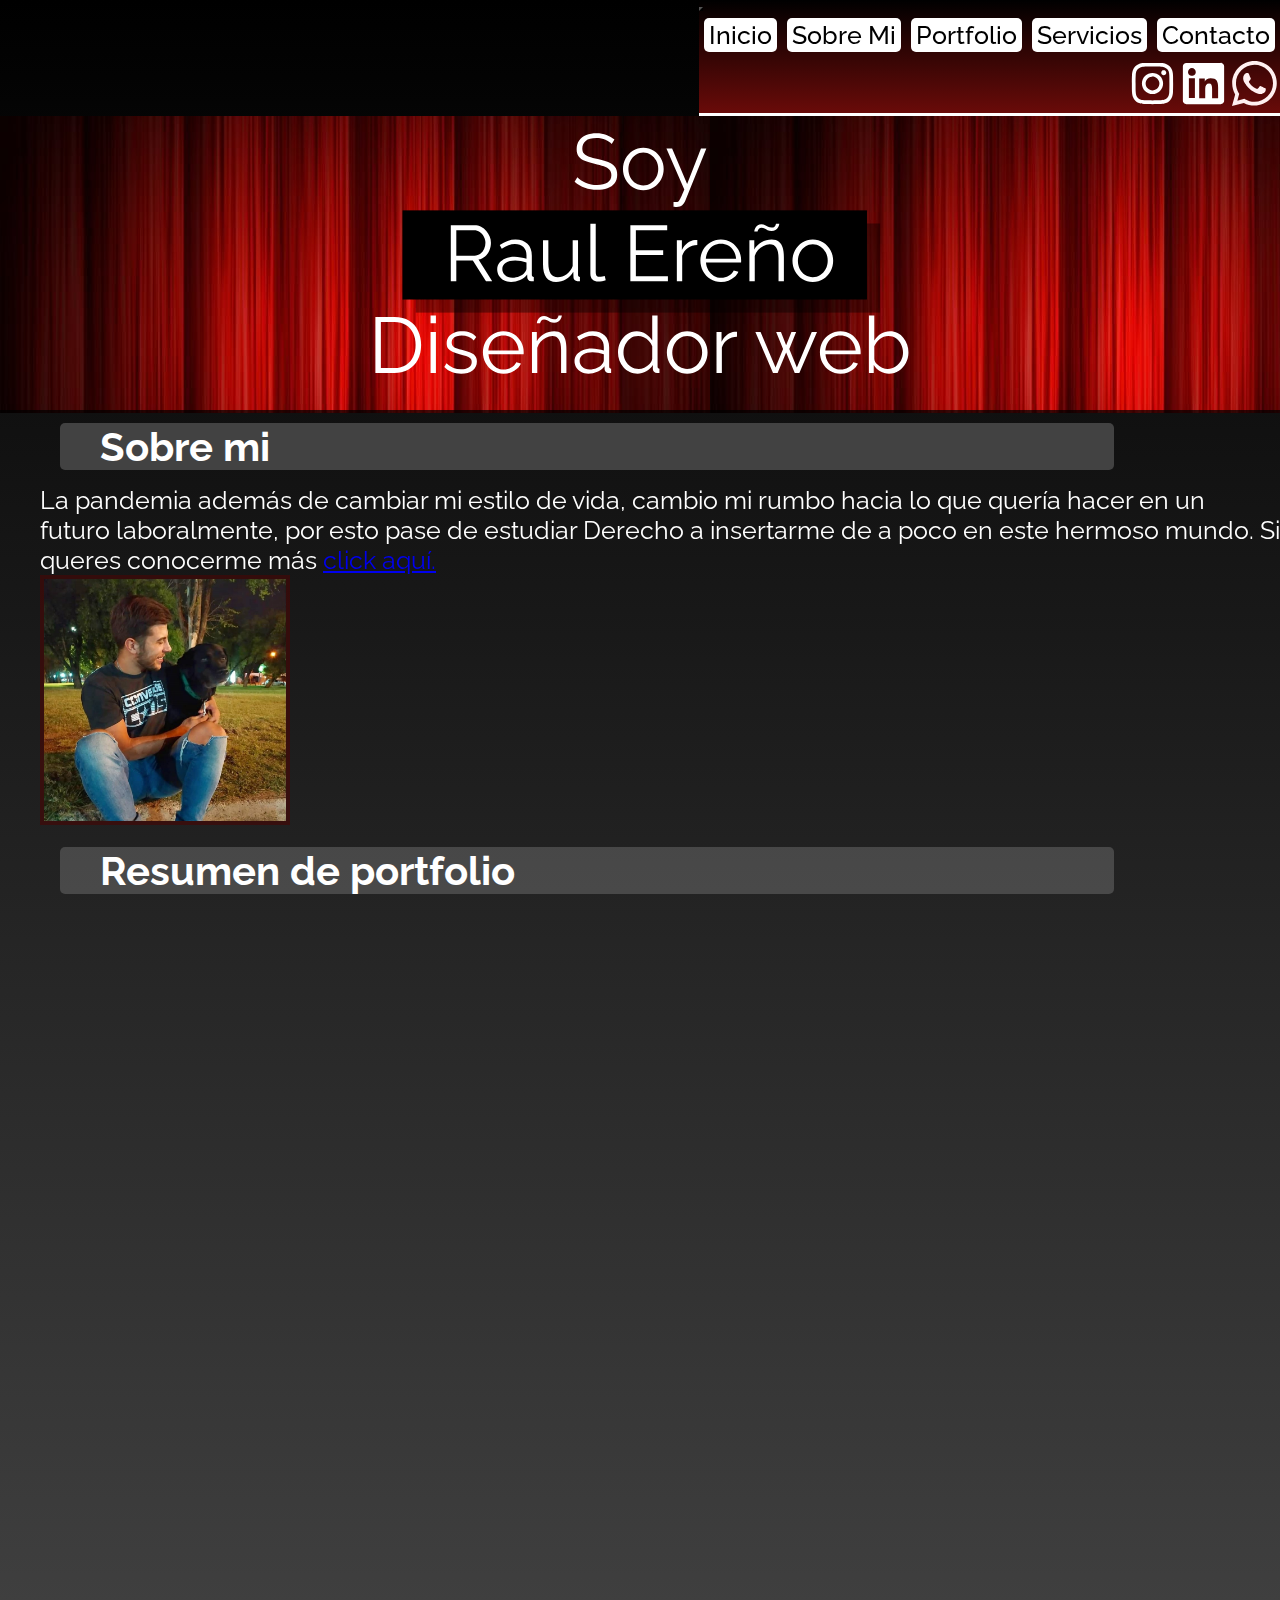
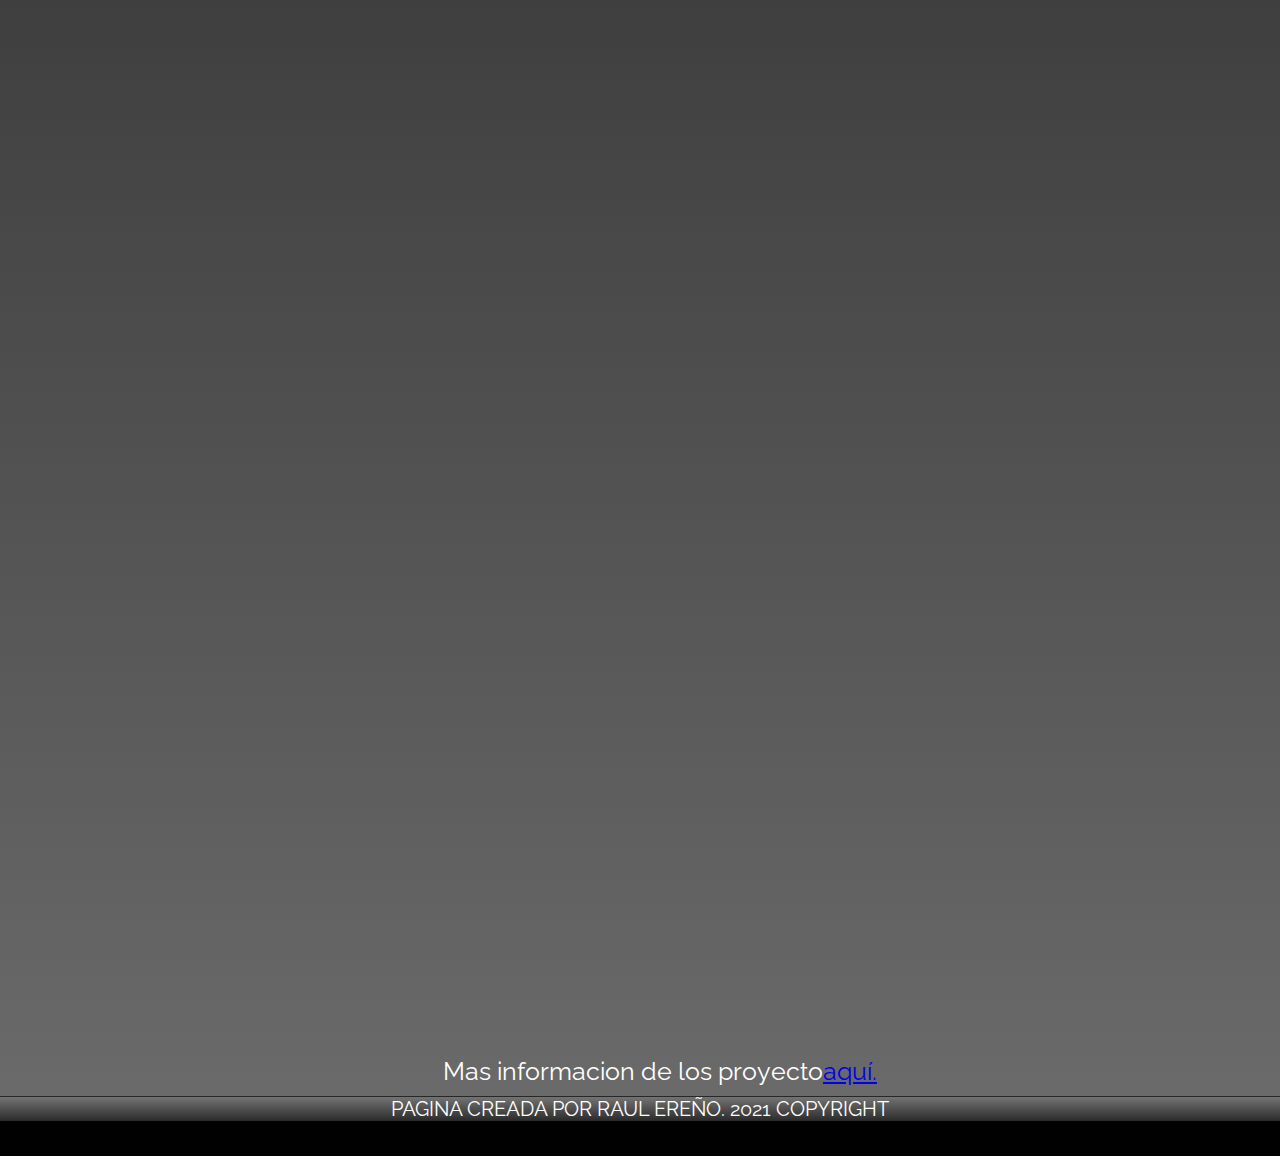
==== index.html @ ca3b9015 "primer commit" ====
<!DOCTYPE html>
<html lang="es">

<head>
  <meta charset="UTF-8" />
  <meta http-equiv="X-UA-Compatible" content="IE=edge" />
  <meta name="viewport" content="width=device-width, initial-scale=1.0" />

  <meta name="description"
    content="Raúl Ereño, diseñador web. Tomare tus ideas para tu futura página y las hare realidad con las últimas tecnologías para la creación de páginas webs. Confía, tus ideas se puede hacer realidad.">
  <meta name="keywords"
    content="home, inicio , Raúl Ereño , diseñador web, HTML , CSS, diseño de páginas web, diseño web, desarrollo web, web, diseño, desarrollo, desarrollador web, desarrollador ">
  <!-- FUENTE SECUNDARIA -->
  <link rel="preconnect" href="https://fonts.googleapis.com" />
  <link rel="preconnect" href="https://fonts.gstatic.com" crossorigin />
  <link href="https://fonts.googleapis.com/css2?family=PT+Sans&display=swap" rel="stylesheet" />
  <!-- FUENTE PRINCIPAL -->
  <link rel="preconnect" href="https://fonts.googleapis.com" />
  <link rel="preconnect" href="https://fonts.gstatic.com" crossorigin />
  <link href="https://fonts.googleapis.com/css2?family=Raleway:wght@200;400;500&display=swap" rel="stylesheet" />
  <!-- AOS -->
  <link href="https://unpkg.com/aos@2.3.1/dist/aos.css" rel="stylesheet">
  <script src="https://unpkg.com/aos@2.3.1/dist/aos.js"></script>
  <!-- BOOTSTRAP -->
  <link href="https://cdn.jsdelivr.net/npm/bootstrap@5.1.0/dist/css/bootstrap.min.css" rel="stylesheet"
    integrity="sha384-KyZXEAg3QhqLMpG8r+8fhAXLRk2vvoC2f3B09zVXn8CA5QIVfZOJ3BCsw2P0p/We" crossorigin="anonymous">
  <!-- HOJA DE ESTILOS -->
  <link rel="stylesheet" href="css/style.css" />

  <title>Raúl Ereño | Web Designer</title>
</head>

<body>
  <div class="container-fluid navBarMovible">
    <div class="row">
      <nav class="col-6 navbar navbar-expand-lg navbar-light navBarMovible__barra">
        <div class="container-fluid">
          <button class="navbar-toggler navBarMovible__botonMenuHamburguesa" type="button" data-bs-toggle="collapse"
            data-bs-target="#navbarNav" aria-controls="navbarNav" aria-expanded="false" aria-label="Toggle navigation">
            <span class="navbar-toggler-icon"></span>
          </button>
          <div class="collapse navbar-collapse" id="navbarNav">
            <ul class="navbar-nav navBarMovible__enLinea">
              <li class="nav-item">
                <a class="nav-link" href="index.html">Inicio</a>
              </li>
              <li class="nav-item">
                <a class="nav-link" href="pages/sobre_mi.html">Sobre Mi</a>
              </li>
              <li class="nav-item">
                <a class="nav-link" href="pages/portfolio.html">Portfolio</a>
              </li>
              <li class="nav-item">
                <a class="nav-link" href="pages/servicios.html">Servicios</a>
              </li>
              <li class="nav-item">
                <a class="nav-link" href="pages/contacto.html">Contacto</a>
              </li>
            </ul>
          </div>
        </div>
      </nav>
      <div class="col-6 navBarMovible__redesSociales">
        <a href="https://www.instagram.com/raulereno/" target="_blank"><img src="images/instagram.svg"
            alt="Logo de Instagram" class="img-fluid" /></a>
        <a href="https://www.linkedin.com/in/raulereno" target="_blank"> <img src="images/linkedin.svg"
            alt="Logo de LinkeIn" class="img-fluid" /></a>
        <a href="https://api.whatsapp.com/send?phone=+00000000" target="_blank"><img src="images/whatsapp.svg"
            alt="Icono de whatsapp" clase="img-fluid"></a>
      </div>
    </div>
  </div>
  <header class="container-fluid header">
    <div class="row">
      <div class="col-12">
        <a href="index.html">
          <img src="images/logo.svg" alt="Logo Raul Ereño" class="img-fluid header__logo" data-aos="fade-down"
            data-aos-duration="3000">
        </a>
      </div>
    </div>
  </header>

  <section class="section">
    <article class="row d-flex justify-content-center">
      <h2 class="titulosH2 section__tituloSobreDiseñador">Sobre mi</h2>
      <p class="col-md-6 section_primerParrafo" data-aos="flip-left" data-aos-duration="3000">
        La pandemia además de cambiar mi estilo de vida, cambio mi rumbo hacia lo que quería hacer en un futuro
        laboralmente, por esto pase de estudiar Derecho a insertarme de a poco en este hermoso mundo. Si queres
        conocerme más <a href="pages/sobre_mi.html">click aquí.</a>
      </p>
      <!--Imagenes propias-->
      <img src="images/foto_marley_y_yo(cortada).jpg" alt="Mi perro y yo" class="col-md-6 section__fotoMia"
        data-aos="flip-right" data-aos-duration="3000" />


      <h2 class="titulosH2 section__tituloResumenPortfolio">Resumen de
        portfolio
      </h2>
      <!--Ruleta con las imagenes de los proyectos-->

      <div id="carouselExampleDark" class="carousel carousel-dark slide section__carrusel" data-bs-ride="carousel"
        data-aos="fade-up" data-aos-duration="3000">
        <div class="carousel-indicators">
          <button type="button" data-bs-target="#carouselExampleDark" data-bs-slide-to="0" class="active"
            aria-current="true" aria-label="Slide 1"></button>
          <button type="button" data-bs-target="#carouselExampleDark" data-bs-slide-to="1"
            aria-label="Slide 2"></button>
          <button type="button" data-bs-target="#carouselExampleDark" data-bs-slide-to="2"
            aria-label="Slide 3"></button>
        </div>
        <div class="carousel-inner">
          <div class="carousel-item active" data-bs-interval="10000">
            <img src="images/paginaDeViajes.jpg" class="d-block w-100" alt="Foto de pagina, empresa de viajes">
            <div class="carousel-caption d-none d-md-block">
              <h5 class="fs-1"><a href="">Amigo Empresa de Viajes</a></h5>
              <p>Amigo, una de las empresas de viajes mejor puntuadas de Europa</p>
            </div>
          </div>
          <div class="carousel-item" data-bs-interval="2000">
            <img src="images/paginaDeVeterinaria.jpg" class="d-block w-100" alt="Foto de pagina,Veterinaria">
            <div class="carousel-caption d-none d-md-block">
              <h5 class="fs-1"><a href="">Agromedica Veterinaria</a></h5>
              <p>Clínica veterinaria, la mejor atención, juguetes y accesorios para tu mascota.</p>
            </div>
          </div>
          <div class="carousel-item">
            <img src="images/paginaDeLenceria.jpg" class="d-block w-100" alt="Foto de pagina, E-commerce de lenceria">
            <div class="carousel-caption d-none d-md-block">
              <h5 class="fs-1"><a href="">Lingirie</a></h5>
              <p>E-commerce dedicado a la venta de ropa interior femenina</p>
            </div>
          </div>
        </div>
        <button class="carousel-control-prev" type="button" data-bs-target="#carouselExampleDark" data-bs-slide="prev">
          <span class="carousel-control-prev-icon" aria-hidden="true"></span>
          <span class="visually-hidden">Previous</span>
        </button>
        <button class="carousel-control-next" type="button" data-bs-target="#carouselExampleDark" data-bs-slide="next">
          <span class="carousel-control-next-icon" aria-hidden="true"></span>
          <span class="visually-hidden">Next</span>
        </button>
      </div>
      <p class="section__segundoParrafo">Mas informacion de los proyecto <a href="pages/portfolio.html"> aquí.</a></p>
    </article>
  </section>

  <footer>
    <p>Pagina creada por Raul Ereño. 2021 Copyright</p>
  </footer>

  <script src="https://cdn.jsdelivr.net/npm/bootstrap@5.1.0/dist/js/bootstrap.bundle.min.js"
    integrity="sha384-U1DAWAznBHeqEIlVSCgzq+c9gqGAJn5c/t99JyeKa9xxaYpSvHU5awsuZVVFIhvj" crossorigin="anonymous">
  </script>
  <script>
    AOS.init();
  </script>
</body>

</html>
---- css/style.css ----
@charset "UTF-8";
/*FUENTES  
Raleway = font-family: 'Raleway'
PT Sans = font-family: 'PT Sans'
*/
* {
  margin: 0;
  padding: 0;
  box-sizing: border-box;
  font-family: 'Raleway', 'PT Sans', sans-serif;
}

html {
  font-size: 62.5%;
}

.navBarMovible {
  position: sticky;
  top: 0;
  z-index: 100;
  width: auto;
  justify-self: flex-end;
  background-image: linear-gradient(rgba(0, 0, 0, 0.9), rgba(117, 12, 10, 0.9));
  border-bottom: 3px solid white;
  /*--Barras de Navegacion-- */
  /* --------REDES--------- */
}

.navBarMovible .navBarMovible__barra {
  order: -2;
  align-self: center;
}

.navBarMovible .navBarMovible__barra .navBarMovible__botonMenuHamburguesa {
  background-color: white;
  font-size: 2rem;
}

.navBarMovible .navBarMovible__barra .navBarMovible__enLinea {
  list-style-type: none;
  font-size: 30px;
  display: flex;
  justify-self: center;
}

.navBarMovible .navBarMovible__barra .navBarMovible__enLinea .nav-item {
  margin: 0.5rem;
  font-weight: 500;
}

.navBarMovible .navBarMovible__barra .navBarMovible__enLinea .nav-item .nav-link {
  text-decoration: none;
  padding: 0.2rem 0.5rem;
  background-color: white;
  border-radius: 0.5rem;
  transition: all 0.3s;
  font-size: 2.5rem;
  color: black;
}

.navBarMovible .navBarMovible__barra .navBarMovible__enLinea .nav-item a:hover {
  letter-spacing: 2px;
  color: white;
  font-weight: 500;
  background-color: #770c0a;
}

.navBarMovible .navBarMovible__redesSociales {
  display: flex;
  justify-content: flex-end;
  align-content: center;
}

.navBarMovible .navBarMovible__redesSociales a img {
  transition: all 0.3s;
  width: 4.5rem;
  margin: 0.5rem 0.3rem;
}

.navBarMovible .navBarMovible__redesSociales a img:hover {
  transform: scale(1.1);
}

/*-----------HEADERS-------*/
.header {
  width: 100%;
  height: 100%;
  display: flex;
  justify-content: center;
  background-image: url(../images/fondoHeader.jpg);
  background-repeat: repeat-x;
  border-bottom: 3px solid rgba(0, 0, 0, 0.7);
}

.header .header__logo {
  width: 90rem;
  height: auto;
}

/*-------------- FIN HEADERS------------ */
/* ---------INDEX----------- */
.section {
  margin: 1rem 0rem 1rem 4rem;
}

.section .section__fotoMia {
  width: 25rem;
  height: 25rem;
  transition: all 1.5s;
  border: 4px solid rgba(66, 8, 7, 0.7);
  padding: 0;
  margin-bottom: 2rem;
}

.section .section__fotoMia:hover {
  width: 26rem;
  height: 26rem;
  border: 4px solid white;
}

.section .section__tituloResumenPortfolio {
  padding-left: 4rem;
  background-color: rgba(129, 129, 129, 0.4);
}

.section .section__carrusel {
  width: 50%;
}

.section .section__segundoParrafo {
  display: flex;
  justify-content: center;
}

/*---------------------------*/
/*--------- SOBRE MI ------- */
.containerSobreMi {
  margin-bottom: 3rem;
  display: grid;
  grid-template-columns: repeat(4, 1fr);
  grid-template-rows: 1fr 4fr 1fr 3fr 3fr;
  grid-template-areas: " titulo1 titulo1 titulo1 titulo1" " imagen1 imagen1 texto1 texto1" " titulo2 titulo2 titulo2   .  " " imagen2 . imagen3 ." " . imagen4 . imagen5";
  align-content: center;
}

.containerSobreMi .containerSobreMi__titulo {
  grid-area: titulo1;
  height: 4.5rem;
  width: 95%;
  font-size: 4rem;
  padding-left: 2rem;
  justify-self: center;
  align-self: center;
  border-radius: 5px;
}

.containerSobreMi .containerSobreMi__parrafoSobreMi {
  width: 91%;
  grid-area: texto1;
  justify-self: center;
  align-self: center;
}

.containerSobreMi .containerSobreMi__fotosMias {
  align-self: center;
  justify-self: flex-end;
  grid-area: imagen1;
  transition: all 1.5s;
  border: 4px solid rgba(66, 8, 7, 0.7);
}

.containerSobreMi .containerSobreMi__fotosMias:hover {
  border: 4px solid white;
}

.containerSobreMi .containerSobreMi__tituloHobbies {
  grid-area: titulo2;
  justify-self: flex-end;
  align-self: center;
  background-color: #9b3737;
  width: 60%;
  font-size: 4rem;
  padding-left: 6rem;
  color: white;
}

.containerSobreMi .containerSobreMi__imagenesRepresentativasDos {
  grid-area: imagen2;
}

.containerSobreMi .containerSobreMi__imagenesRepresentativasTres {
  grid-area: imagen3;
}

.containerSobreMi .containerSobreMi__imagenesRepresentativasCuatro {
  grid-area: imagen4;
}

.containerSobreMi .containerSobreMi__imagenesRepresentativasCinco {
  grid-area: imagen5;
}

.containerSobreMi .containerSobreMi__imagenesRepresentativasDos,
.containerSobreMi .containerSobreMi__imagenesRepresentativasTres,
.containerSobreMi .containerSobreMi__imagenesRepresentativasCuatro,
.containerSobreMi .containerSobreMi__imagenesRepresentativasCinco {
  height: 25rem;
  background-image: radial-gradient(white, black);
  border-radius: 2rem;
  justify-self: center;
  transition: all 2s;
}

.containerSobreMi .containerSobreMi__imagenesRepresentativasDos:hover,
.containerSobreMi .containerSobreMi__imagenesRepresentativasTres:hover,
.containerSobreMi .containerSobreMi__imagenesRepresentativasCuatro:hover,
.containerSobreMi .containerSobreMi__imagenesRepresentativasCinco:hover {
  transform: scale(1.1);
  border: 4px solid white;
}

/* ------------------------------------ */
/*-------------PORTFOLIO---------------*/
.tituloH1Portfolio {
  margin-top: 3rem;
  width: 80%;
  margin-left: 5rem;
  padding-left: 3rem;
  background-color: rgba(66, 66, 66, 0.5);
  border-radius: 5px;
}

.containerProyectoUno {
  display: flex;
  flex-wrap: wrap;
  justify-content: center;
}

.containerProyectoUno .containerProyectoUno__titulosH2 {
  font-size: 35px;
  color: white;
  background-color: rgba(192, 85, 85, 0.7);
  margin: 2rem 0rem;
  padding-left: 1rem;
  border-radius: 5px;
  width: 80%;
}

.containerProyectoUno .containerProyectoUno__parrafo {
  width: 50%;
  align-self: center;
  margin-left: 5rem;
}

.containerProyectoDos {
  margin-top: 6rem;
  display: flex;
  flex-direction: row-reverse;
  flex-wrap: wrap;
  justify-content: center;
  margin-bottom: 2rem;
}

.containerProyectoDos .containerProyectoDos__titulosH2 {
  font-size: 35px;
  color: white;
  background-color: rgba(192, 85, 85, 0.7);
  margin-bottom: 15px;
  padding-left: 1rem;
  border-radius: 5px;
  width: 80%;
}

.containerProyectoDos .containerProyectoDos__parrafo {
  width: 50%;
  align-self: center;
}

.containerProyectoTres {
  display: flex;
  flex-wrap: wrap;
  justify-content: center;
  margin-bottom: 2rem;
}

.containerProyectoTres .containerProyectoTres__titulosH2 {
  font-size: 35px;
  color: white;
  background-color: rgba(192, 85, 85, 0.7);
  margin: 2rem 0rem;
  padding-left: 1rem;
  border-radius: 5px;
  width: 80%;
}

.containerProyectoTres .containerProyectoTres__parrafo {
  width: 50%;
  align-self: center;
  margin-left: 5rem;
}

.containerProyectoDos h2,
.containerProyectoUno h2 {
  width: 60%;
}

/*---------------FIN PORTFOLIO--------------------*/
/*------------- SERVICIOS ------------ */
.servicios {
  display: flex;
  flex-wrap: wrap;
  justify-content: center;
  margin-bottom: 2rem;
}

.servicios p {
  width: 60%;
}

.servicios img {
  width: 30rem;
  margin-top: 2rem;
  margin-bottom: 3rem;
}

.servicios .servicios__titulosH1 {
  font-size: 40px;
  width: 80%;
  display: flex;
  justify-content: center;
  margin: 4rem 0rem 0rem 0rem;
  color: black;
  border-radius: 5px;
}

.servicios .servicios__titulosH2Uno,
.servicios .servicios__titulosH2Dos {
  font-size: 35px;
  color: black;
  background-color: rgba(192, 85, 85, 0.6);
  margin-bottom: 15px;
  display: flex;
  justify-content: center;
  border-radius: 5px;
  padding: 0.5rem 1rem;
}

.servicios .servicios__servicioUno,
.servicios .servicios__servicioDos {
  display: flex;
  flex-direction: column;
  width: 40%;
  border-right: 9px solid #6b6b6b;
  align-items: center;
}

.servicios .servicios__servicioDos {
  border: none;
  border-left: 9px solid #6b6b6b;
}

/* ----------------------------------- */
/* ------------ CONTACTO -------------- */
.formulario {
  display: flex;
  width: 100%;
  flex-direction: column;
  align-items: center;
  margin: 2rem 0rem;
}

.formulario .formulario__tituloH1 {
  display: flex;
  justify-content: center;
  width: 80%;
  background-color: #424242;
  border-radius: 5px;
}

.formulario legend {
  font-size: 30px;
  color: black;
  font-weight: bold;
  background-color: #C4C4C4;
  border-radius: 8px;
}

.formulario input,
.formulario select,
.formulario label {
  font-size: 20px;
  color: black;
}

.formulario .formulario__containerUno {
  background-color: #C4C4C4;
  margin-top: 1rem;
  padding: 2rem;
  border-radius: 8px;
  border: none;
}

.formulario .formulario__containerUno input {
  margin: 1rem 0rem 2rem 1rem;
}

.formulario .formulario__containerDos {
  display: flex;
  flex-direction: column;
  background-color: #C4C4C4;
  margin-top: 1rem;
  padding: 3rem;
  border-radius: 8px;
  border: none;
}

.formulario .formulario__containerDos label {
  font-size: 3rem;
  font-weight: 500;
}

.formulario .formulario__containerDos .mensaje {
  resize: none;
}

.formulario .formulario__llamada {
  background-color: #C4C4C4;
  margin-top: 2rem;
  width: 64%;
  font-weight: 600;
  padding: 4px;
  border-radius: 8px;
}

.formulario .formulario__botonEnviar {
  display: flex;
  justify-content: flex-end;
}

.formulario .formulario__botonEnviar input {
  font-size: 2.5rem;
  font-weight: 600;
  border-radius: 4px;
}

/* ---------------------------------- */
.header__logoError {
  width: 50rem;
}

.footerError {
  display: flex;
  justify-content: center;
  align-items: flex-end;
}

.cajaError {
  display: flex;
  justify-content: center;
  align-content: center;
  margin: 2rem 0rem 0rem 0rem;
}

.gifError__img {
  height: 100%;
  width: 40rem;
}

.parrafoError {
  display: flex;
  justify-content: center;
}

.parrafoError a {
  font-weight: 400;
  font-size: 5rem;
  text-decoration: none;
  color: black;
  transition: 1s;
}

.parrafoError a:hover {
  color: #790808;
}

/*CAMBIOS GENERALES*/
p {
  font-size: 25px;
}

/*--Estilos para todos los BODYS */
body {
  width: auto;
  color: white;
  overflow-x: hidden;
  background-image: linear-gradient(black, #6b6b6b);
}

/* Estilos para FOOTERS */
footer {
  width: auto;
  border-top: 1px solid rgba(0, 0, 0, 0.1);
  background-image: linear-gradient(rgba(129, 129, 129, 0.4), rgba(0, 0, 0, 0.6));
}

footer p {
  color: white;
  text-transform: uppercase;
  font-size: 20px;
  display: flex;
  justify-content: center;
  margin: 0;
}

/* --------------------- */
/*------- Titulos H1,H2 ----- */
.titulosH1 {
  color: white;
  font-size: 4rem;
  background-image: linear-gradient(#424242, #6b6b6b);
}

.titulosH2 {
  font-size: 40px;
  color: white;
  border-radius: 0.5rem;
  margin-bottom: 15px;
  width: 85%;
  margin-left: 2rem;
  padding-left: 4rem;
  animation-name: aparecer;
  animation-duration: 3s;
  background-color: #424242;
}

@keyframes aparecer {
  0% {
    opacity: 0;
  }
  50% {
    opacity: 0.7;
  }
  100% {
    opacity: 1;
  }
}

/* ----------------------- */
/* Diseño HASTA 600px */
@media only screen and (max-width: 600px) {
  footer p {
    font-size: 1.4rem;
  }
  .section {
    margin: 4px 6px;
  }
  .section .section__carrusel {
    width: 100%;
    display: flex;
    justify-self: flex-start;
  }
  /*------ SOBRE MI--------- */
  .containerSobreMi {
    display: grid;
    grid-template-columns: 1fr 1fr;
    grid-template-rows: .5fr 3fr 5fr .5fr 2.5fr 2.5fr 2.5fr 2.5fr;
    grid-template-areas: "titulo1 titulo1" "imagen1 imagen1" "texto1 texto1" "titulo2 titulo2" "imagen2 imagen2" "imagen3 imagen3" "imagen4 imagen4" "imagen5 imagen5";
  }
  .containerSobreMi .containerSobreMi__titulo {
    margin-top: 1rem;
    display: flex;
    justify-content: center;
    padding: 0rem;
    height: 55%;
    font-size: 4rem;
    height: 5rem;
  }
  .containerSobreMi .containerSobreMi__fotosMias {
    width: 100%;
    height: auto;
  }
  .containerSobreMi .containerSobreMi__parrafoSobreMi {
    width: 100%;
  }
  .containerSobreMi .containerSobreMi__tituloHobbies {
    justify-self: center;
    height: 5rem;
  }
  /*-------FIN SOBRE MI-------*/
  /* -----PORTFOLIO---------- */
  .tituloH1Portfolio {
    margin: 0px;
    width: 80%;
    display: flex;
    justify-content: center;
    margin: 0rem 0rem 1.5rem 2rem;
  }
  .containerProyectoUno .containerProyectoUno__titulosH2,
  .containerProyectoDos .containerProyectoDos__titulosH2,
  .containerProyectoTres .containerProyectoTres__titulosH2 {
    width: 100%;
  }
  .containerProyectoUno .containerProyectoUno__parrafo,
  .containerProyectoDos .containerProyectoDos__parrafo,
  .containerProyectoTres .containerProyectoTres__parrafo {
    width: 100%;
    margin: 0;
  }
  .imagenesPortfolio {
    width: 80%;
    justify-self: flex-start;
  }
  /* ------FIN PORTFOLIO----- */
  /*-------SERVICIOS---------*/
  .servicios {
    flex-direction: column;
    align-content: center;
    border: 0.5rem solid #c05555;
    padding-bottom: 2rem;
    margin: 1rem 0rem 0rem 0rem;
  }
  .servicios .servicios__titulosH1 {
    align-self: center;
    margin: 0px;
    width: 100%;
    border-radius: 0;
  }
  .servicios .servicios__servicioUno,
  .servicios .servicios__servicioDos {
    width: 100%;
    border: none;
  }
  .servicios .servicios__servicioUno {
    border-bottom: 1rem solid rgba(192, 85, 85, 0.5);
  }
  /*-------FIN SERVICIOS-----*/
  .formulario .formulario__llamada {
    width: 80%;
  }
}

/* -------------------------------------------- */
/*------ Diseño DE 600-1024px ------*/
@media only screen and (min-width: 600px) and (max-width: 1024px) {
  footer p {
    font-size: 1.5rem;
  }
  .section {
    margin: 1rem;
  }
  .section .section__carrusel {
    width: 80%;
  }
  /*----- SOBRE MI -----*/
  .containerSobreMi {
    display: grid;
    grid-template-columns: 1fr 1fr;
    grid-template-rows: 1fr 4fr 5fr 1fr 3.5fr 3.5fr;
    grid-template-areas: "titulo1 titulo1" "imagen1 imagen1" "texto1 texto1" "titulo2 titulo2" "imagen2 imagen3" "imagen4 imagen5";
  }
  .containerSobreMi .containerSobreMi__titulo {
    height: 4.5rem;
    padding: 2px 0px 6px 3px;
    align-self: center;
  }
  .containerSobreMi .containerSobreMi__fotosMias {
    justify-self: center;
  }
  .containerSobreMi .containerSobreMi__parrafoSobreMi {
    width: 75%;
  }
  .containerSobreMi .containerSobreMi__tituloHobbies {
    justify-self: center;
  }
  /* --------FIN SOBRE MI---------- */
  /* ------------PORTFOLIO-----------*/
  .containerProyectoUno .containerProyectoUno__parrafo,
  .containerProyectoDos .containerProyectoDos__parrafo,
  .containerProyectoTres .containerProyectoTres__parrafo {
    width: 100%;
    margin: 1.5rem;
  }
  .containerProyectoUno .titulosH2Uno,
  .containerProyectoDos .titulosH2Dos {
    display: flex;
    justify-content: center;
  }
  /*--------FIN PORTFOLIO---------- */
  /*---------- SERVICIOS ----------*/
  .titulosH2Servicios {
    width: 90%;
  }
  .flexContainerServicios p {
    width: 80%;
  }
  .flexContainerServicios img {
    width: 60%;
    height: auto;
  }
  /*--------- FIN SERVICIOS-------- */
}
/*# sourceMappingURL=style.css.map */
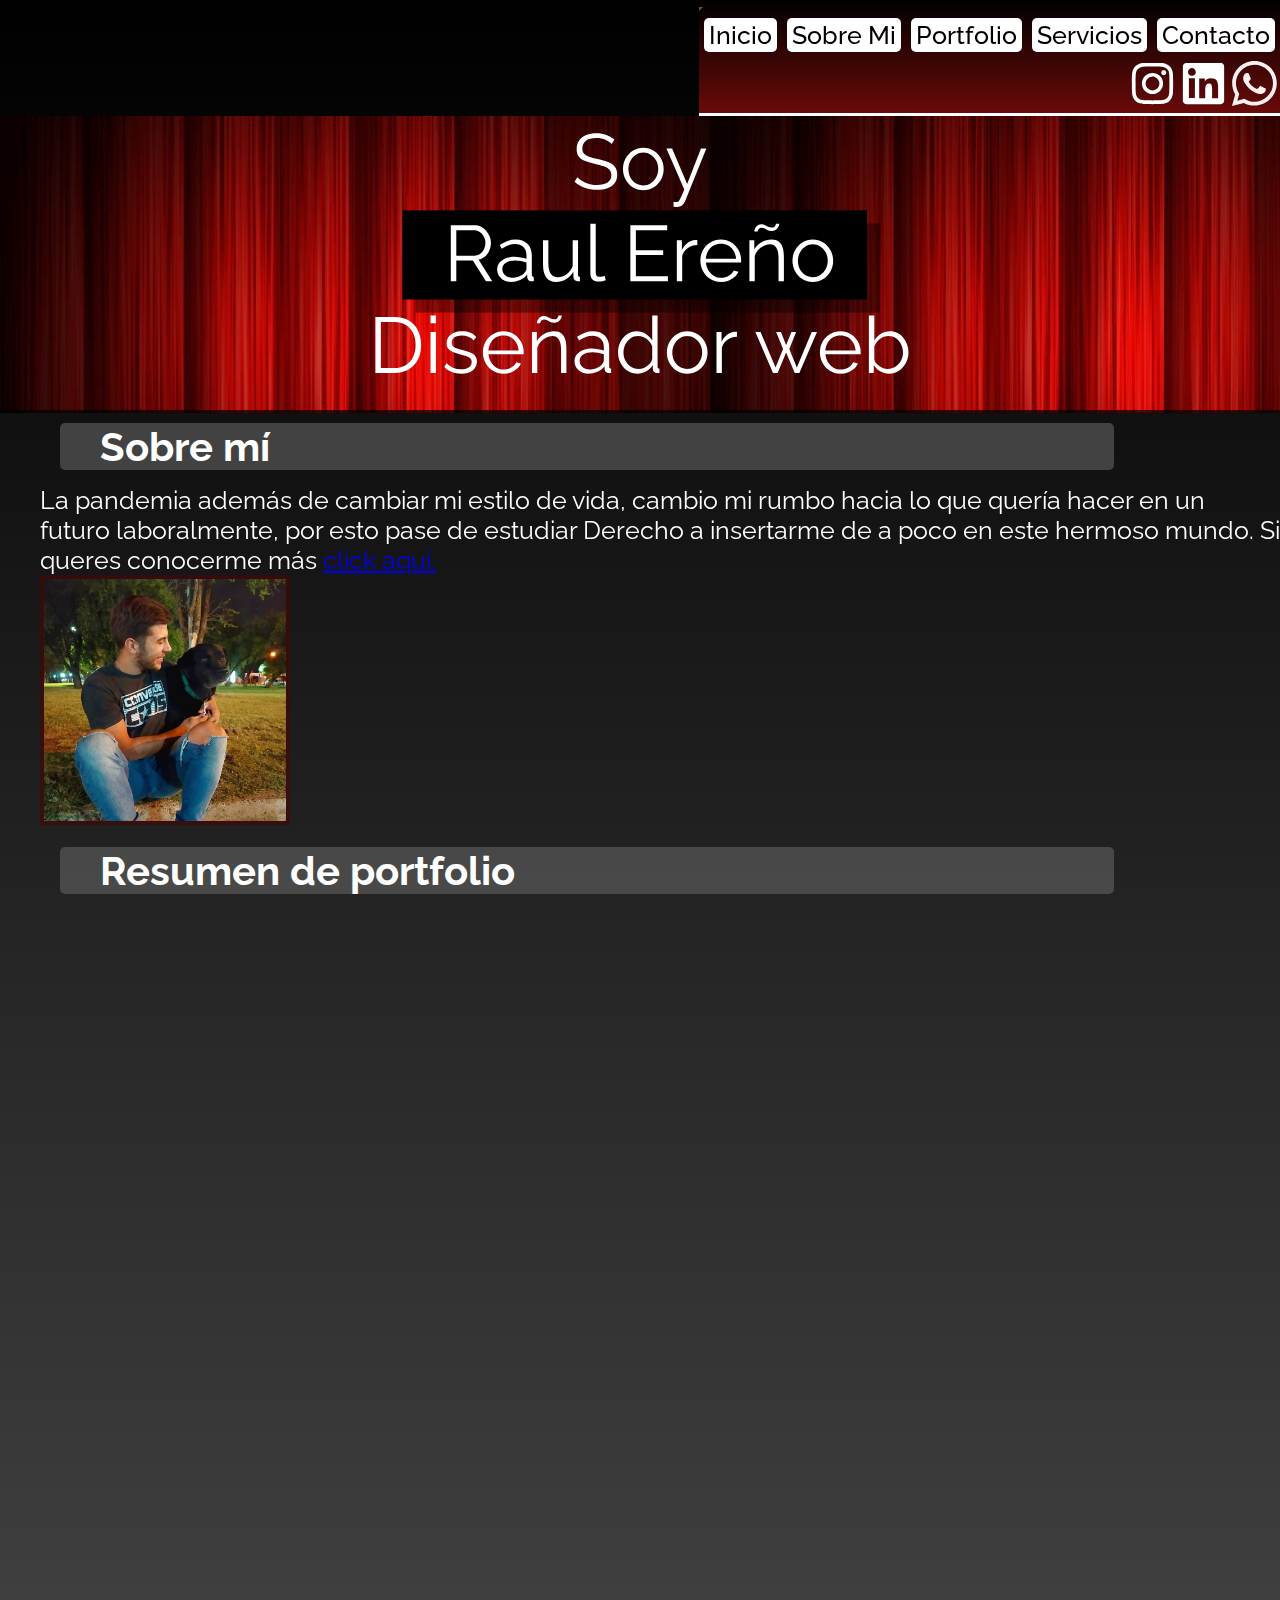
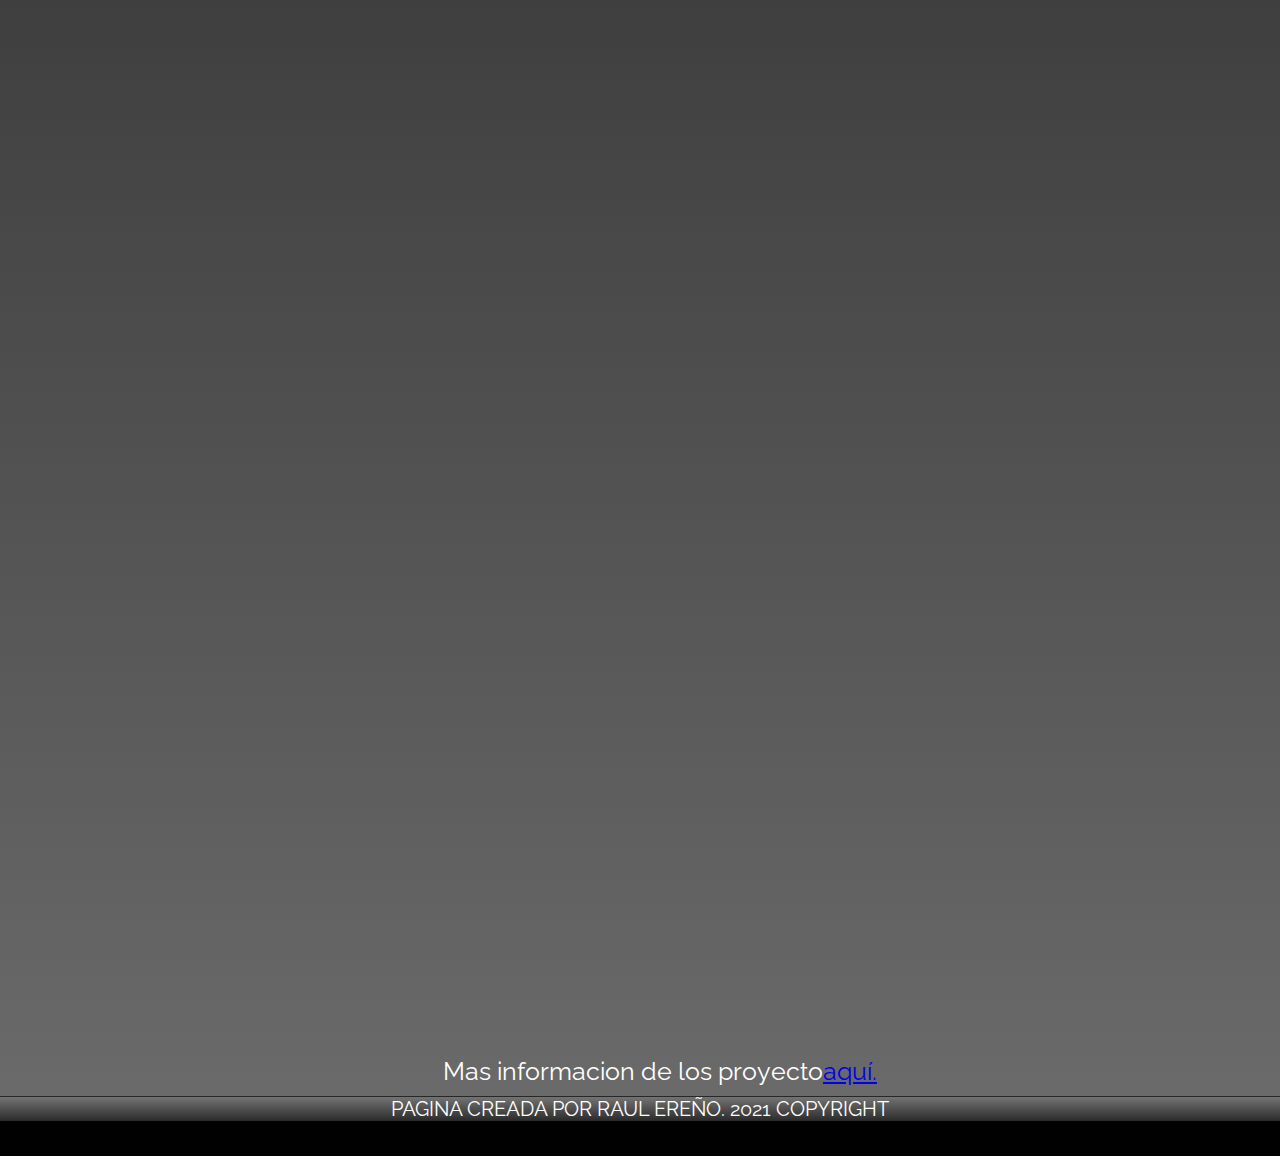
==== commit 8a3c8037: "prueba de push" ====
--- a/index.html
+++ b/index.html
@@ -83,7 +83,7 @@
 
   <section class="section">
     <article class="row d-flex justify-content-center">
-      <h2 class="titulosH2 section__tituloSobreDiseñador">Sobre mi</h2>
+      <h2 class="titulosH2 section__tituloSobreDiseñador">Sobre mí</h2>
       <p class="col-md-6 section_primerParrafo" data-aos="flip-left" data-aos-duration="3000">
         La pandemia además de cambiar mi estilo de vida, cambio mi rumbo hacia lo que quería hacer en un futuro
         laboralmente, por esto pase de estudiar Derecho a insertarme de a poco en este hermoso mundo. Si queres
